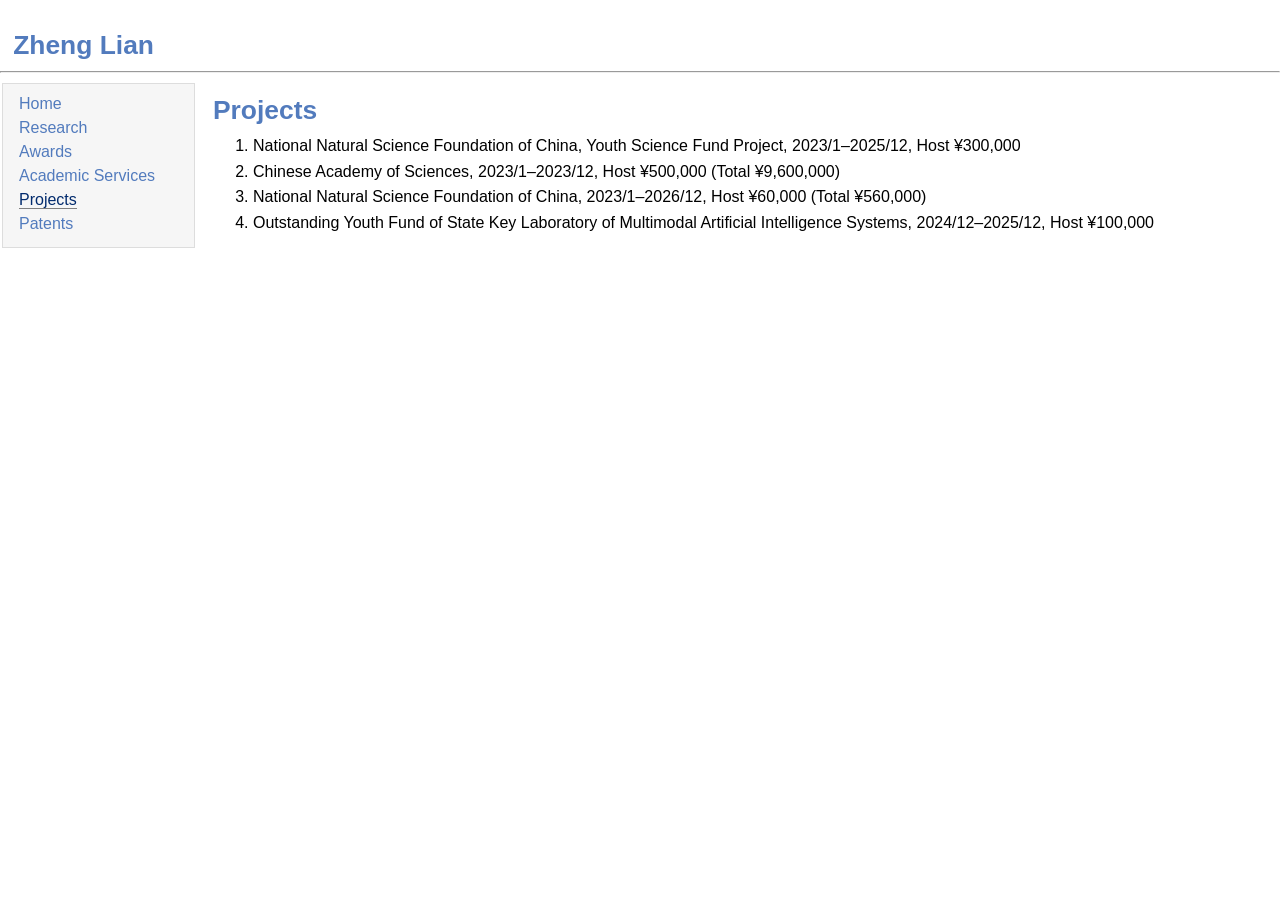
==== projects.html @ b13e1345 "Update homepage with latest HTML files and assets Co-Authored-By: Claude Sonnet 4.6 <noreply@anthrop" ====
<html>

<head>
<meta http-equiv="Content-Type" content="text/html;charset=utf-8" />
<meta name="author" content="Zheng Lian" />
<link rel="shortcut icon" href="old/images/icons.png">
<link rel="stylesheet" type="text/css" href="style.css" />
<title>Zheng Lian - Projects</title>
</head>

<body>
<table summary="Table for page layout." id="tlayout">
<tr valign="top">
<h1 style="padding-left: 0.5em">Zheng Lian</h1><hr>
<td id="layout-menu">
<div class="menu-item"><a href="index.html">Home</a></div>
<div class="menu-item"><a href="research.html">Research</a></div>
<div class="menu-item"><a href="awards.html">Awards</a></div>
<div class="menu-item"><a href="services.html">Academic Services</a></div>
<div class="menu-item"><a href="projects.html" class="current">Projects</a></div>
<div class="menu-item"><a href="patents.html">Patents</a></div>
</td>

<td id="layout-content">

<h1 style="margin-top: 0em">Projects</h1>

<ol>
  <li><p>National Natural Science Foundation of China, Youth Science Fund Project, 2023/1&ndash;2025/12, Host &yen;300,000</p></li>
  <li><p>Chinese Academy of Sciences, 2023/1&ndash;2023/12, Host &yen;500,000 (Total &yen;9,600,000)</p></li>
  <li><p>National Natural Science Foundation of China, 2023/1&ndash;2026/12, Host &yen;60,000 (Total &yen;560,000)</p></li>
  <li><p>Outstanding Youth Fund of State Key Laboratory of Multimodal Artificial Intelligence Systems, 2024/12&ndash;2025/12, Host &yen;100,000</p></li>
</ol>

</td>
</tr>
</table>

</body>
</html>
---- style.css ----
table#tlayout {
    width: 100%;
    border: none;
    border-collapse: separate;
    background: white;
}

body {
	background: white;
	font-family: Georgia, sans-serif;
	padding-bottom: 8px;
	margin: 0;
}

#layout-menu {
	background: #f6f6f6;
	border: 1px solid #dddddd;
	padding-top: 0.5em;
	padding-left: 8px;
	padding-right: 8px;
	font-size: 1.0em;
	width: 175px;
	white-space: nowrap;
    text-align: left;
    vertical-align: top;
}

#layout-menu td {
	background: #f4f4f4;
    vertical-align: top;
}

#layout-content {
	padding-top: 0.0em;
	padding-left: 1.0em;
	padding-right: 1.0em;
    border: none;
    background: white;
    text-align: left;
    vertical-align: top;
}

#layout-menu a {
	line-height: 1.5em;
	margin-left: 0.5em;
}

tt {
    background: #ffffdd;
}

pre, tt {
	font-size: 90%;
	font-family: monaco, monospace;
}

a, a > tt {
	color: #224b8d;
	text-decoration: none;
}

a:hover {
	border-bottom: 1px orange solid;
}

#layout-menu a.current:link, #layout-menu a.current:visited {
	color: #022b6d;
	border-bottom: 1px gray solid;
}
#layout-menu a:link, #layout-menu a:visited, #layout-menu a:hover {
	color: #527bbd;
	text-decoration: none;
}
#layout-menu a:hover {
	text-decoration: none;
}

div.menu-category {
	border-bottom: 1px solid gray;
	margin-top: 0.8em;
	padding-top: 0.2em;
	padding-bottom: 0.1em;
	font-weight: bold;
}

div.menu-item {
	padding-left: 16px;
	text-indent: -16px;
}

div#toptitle {
	padding-bottom: 0.2em;
	margin-bottom: 1.5em;
	border-bottom: 3px double gray;
}

div#subtitle {
	margin-top: 0.0em;
	margin-bottom: 0.0em;
	padding-top: 0em;
	padding-bottom: 0.1em;
}

em {
	font-style: italic;
}

strong {
	font-weight: bold;
}

h1, h2, h3 {
	color: #527bbd;
	margin-top: 0.7em;
	margin-bottom: 0.3em;
    padding-top: 0.5em;
	padding-bottom: 0.2em;
	line-height: 1.0;
}

h1 {
	font-size: 165%;
}

h2 {
	padding-top: 0.8em;
    padding-bottom: 0.6em;
	font-size: 125%;
}

h2 + h3 {
    padding-top: 0.2em;
}

h3 {
	font-size: 110%;
	border-bottom: none;
}

p {
	margin-top: 0.0em;
	margin-bottom: 0.8em;
	padding: 0;
	line-height: 1.3;
}

pre {
	padding: 0;
	margin: 0;
}

div#footer {
	font-size: small;
	border-top: 1px solid #c0c0c0;
	padding-top: 0.1em;
	margin-top: 4.0em;
	color: #c0c0c0;
}

div#footer a {
	color: #80a0b0;
}

div#footer-text {
	float: left;
	padding-bottom: 8px;
}

ul, ol, dl {
	margin-top: 0.2em;
	padding-top: 0;
	margin-bottom: 0.8em;
}

dt {
	margin-top: 0.5em;
	margin-bottom: 0;
}

dl {
	margin-left: 20px;
}

dd {
	color: #222222;
}

dd > *:first-child {
	margin-top: 0;
}

ul {
	list-style-position: outside;
	list-style-type: square;
}

p + ul, p + ol {
	margin-top: -0.5em;
}

li ul, li ol {
	margin-top: -0.3em;
}

ol {
	list-style-position: outside;
	list-style-type: decimal;
}

li p, dd p {
	margin-bottom: 0.3em;
}

ol ol {
	list-style-type: lower-alpha;
}

ol ol ol {
	list-style-type: lower-roman;
}

table {
    border: 2px solid black;
    border-collapse: collapse;
}

td {
    padding: 2px;
    padding-left: 0.5em;
    padding-right: 0.5em;
    text-align: center;
    border: 1px solid gray;
}

table + table {
    margin-top: 1em;
}

tr.heading {
    font-weight: bold;
    border-bottom: 2px solid black;
}

img {
    border: none;
}

table.imgtable, table.imgtable td {
    border: none;
    text-align: left;
}

@media print {
	#layout-menu { display: none; }
}

#fwtitle {
	margin: 2px;
}

#fwtitle #toptitle {
	padding-left: 0.5em;
	margin-bottom: 0.5em;
}

#layout-content h1:first-child, #layout-content h2:first-child, #layout-content h3:first-child {
	margin-top: -0.7em;
}

div#toptitle h1, #layout-content div#toptitle h1 {
	margin-bottom: 0.0em;
	padding-bottom: 0.1em;
	padding-top: 0;
	margin-top: 0.5em;
	border-bottom: none;
}

img.eq {
	padding: 0;
	padding-left: 0.1em;
	padding-right: 0.1em;
	margin: 0;
}
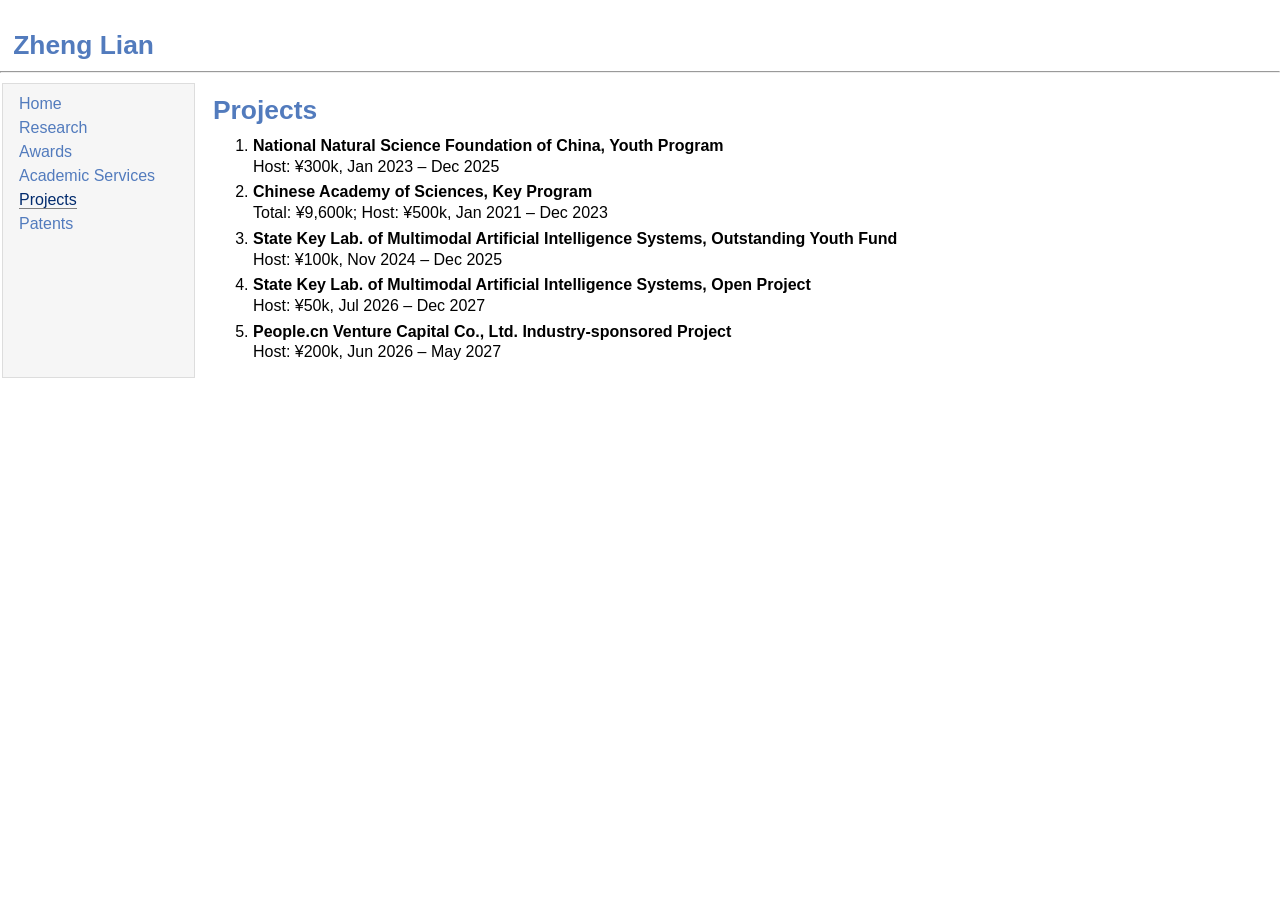
==== commit 854b2667: "Update homepage HTML content" ====
--- a/projects.html
+++ b/projects.html
@@ -26,10 +26,16 @@
 <h1 style="margin-top: 0em">Projects</h1>
 
 <ol>
-  <li><p>National Natural Science Foundation of China, Youth Science Fund Project, 2023/1&ndash;2025/12, Host &yen;300,000</p></li>
-  <li><p>Chinese Academy of Sciences, 2023/1&ndash;2023/12, Host &yen;500,000 (Total &yen;9,600,000)</p></li>
-  <li><p>National Natural Science Foundation of China, 2023/1&ndash;2026/12, Host &yen;60,000 (Total &yen;560,000)</p></li>
-  <li><p>Outstanding Youth Fund of State Key Laboratory of Multimodal Artificial Intelligence Systems, 2024/12&ndash;2025/12, Host &yen;100,000</p></li>
+  <li><p><b>National Natural Science Foundation of China, Youth Program</b><br>
+  Host: &yen;300k, Jan 2023 &ndash; Dec 2025</p></li>
+  <li><p><b>Chinese Academy of Sciences, Key Program</b><br>
+  Total: &yen;9,600k; Host: &yen;500k, Jan 2021 &ndash; Dec 2023</p></li>
+  <li><p><b>State Key Lab. of Multimodal Artificial Intelligence Systems, Outstanding Youth Fund</b><br>
+  Host: &yen;100k, Nov 2024 &ndash; Dec 2025</p></li>
+  <li><p><b>State Key Lab. of Multimodal Artificial Intelligence Systems, Open Project</b><br>
+  Host: &yen;50k, Jul 2026 &ndash; Dec 2027</p></li>
+  <li><p><b>People.cn Venture Capital Co., Ltd. Industry-sponsored Project</b><br>
+  Host: &yen;200k, Jun 2026 &ndash; May 2027</p></li>
 </ol>
 
 </td>
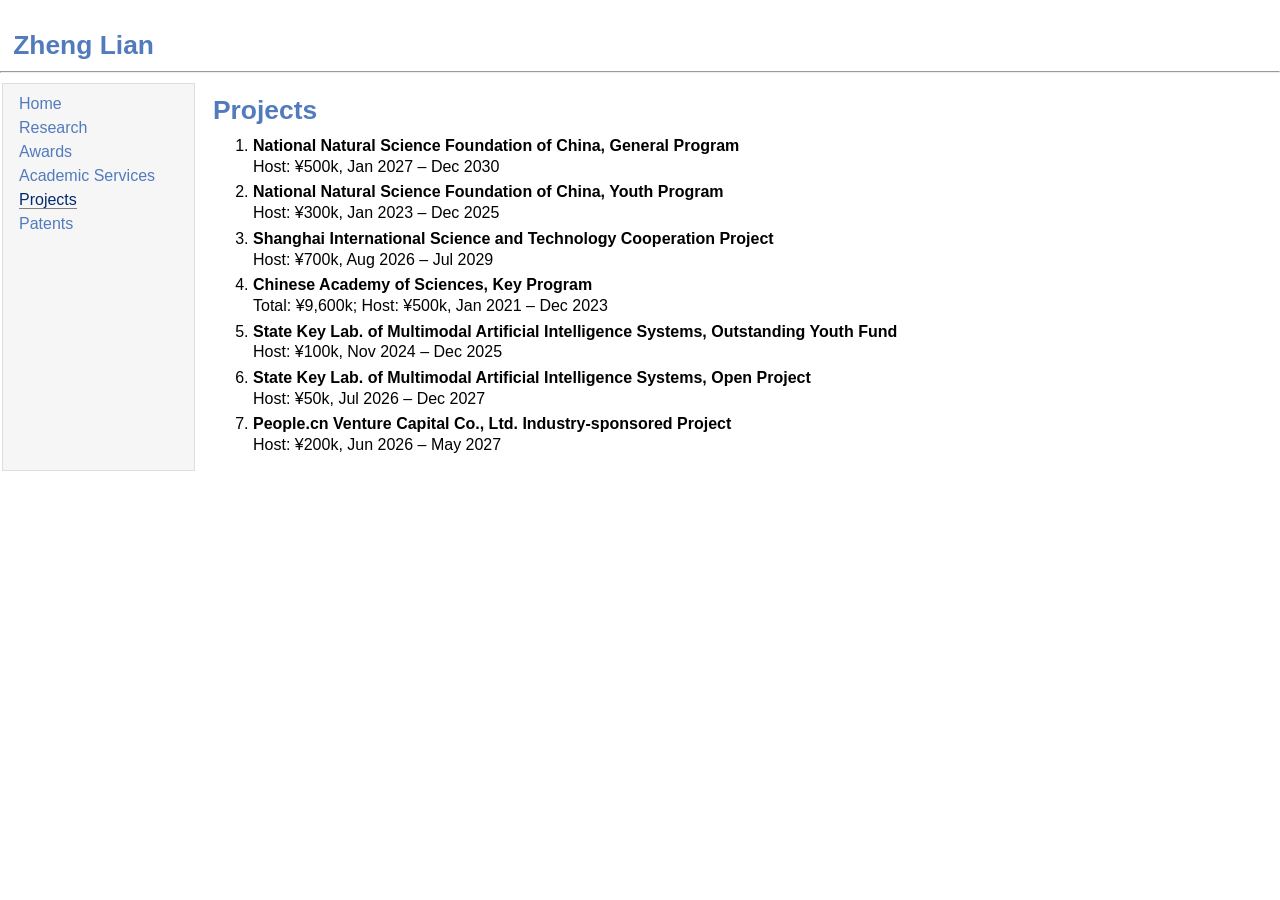
==== commit 6968eb78: "Update homepage HTML content Co-Authored-By: Claude Code <noreply@anthropic.com>" ====
--- a/projects.html
+++ b/projects.html
@@ -26,8 +26,12 @@
 <h1 style="margin-top: 0em">Projects</h1>
 
 <ol>
+  <li><p><b>National Natural Science Foundation of China, General Program</b><br>
+  Host: &yen;500k, Jan 2027 &ndash; Dec 2030</p></li>
   <li><p><b>National Natural Science Foundation of China, Youth Program</b><br>
   Host: &yen;300k, Jan 2023 &ndash; Dec 2025</p></li>
+  <li><p><b>Shanghai International Science and Technology Cooperation Project</b><br>
+  Host: &yen;700k, Aug 2026 &ndash; Jul 2029</p></li>
   <li><p><b>Chinese Academy of Sciences, Key Program</b><br>
   Total: &yen;9,600k; Host: &yen;500k, Jan 2021 &ndash; Dec 2023</p></li>
   <li><p><b>State Key Lab. of Multimodal Artificial Intelligence Systems, Outstanding Youth Fund</b><br>
--- a/style.css
+++ b/style.css
@@ -194,6 +194,12 @@
 	list-style-type: square;
 }
 
+span.pub-tag {
+	color: #8a8a8a;
+	font-size: 88%;
+	white-space: nowrap;
+}
+
 p + ul, p + ol {
 	margin-top: -0.5em;
 }
